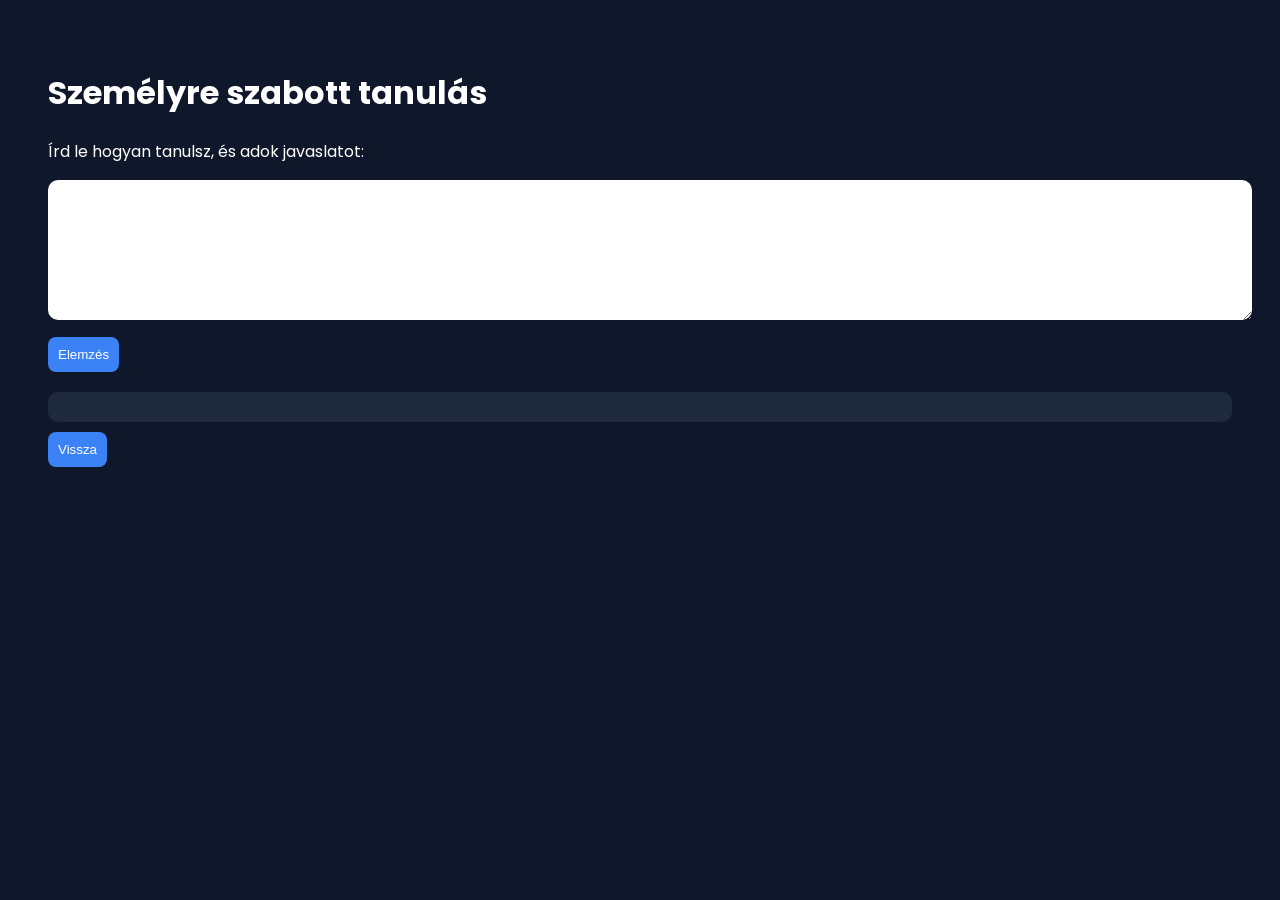
==== src/main/resources/static/custom.html @ 60d35dc1 "fix project structure(removed nested folder)" ====
<!DOCTYPE html>
<html lang="hu">
<head>
    <meta charset="UTF-8">
    <title>Személyre szabás</title>
    <link rel="stylesheet" href="/style.css">
    <link rel="stylesheet" href="/animations.css">
    <link href="https://fonts.googleapis.com/css2?family=Poppins:wght@300;500;700&display=swap" rel="stylesheet">
    <script src="/ai.js"></script>
    <style>

        body {
            font-family: 'Poppins', Arial, sans-serif;
            background: #0f172a;
            color: white;
            padding: 40px;
        }

        textarea {
            width: 100%;
            height: 120px;
            border-radius: 10px;
            border: none;
            padding: 10px;
        }

        button {
            margin-top: 10px;
            padding: 10px;
            border: none;
            background: #3b82f6;
            color: white;
            border-radius: 8px;
            cursor: pointer;
        }

        #result {
            margin-top: 20px;
            background: #1e293b;
            padding: 15px;
            border-radius: 10px;
        }


    </style>
</head>
<body>

<h1>Személyre szabott tanulás</h1>

<p>Írd le hogyan tanulsz, és adok javaslatot:</p>

<textarea id="input"></textarea>

<button onclick="analyze()">Elemzés</button>

<div id="result"></div>

<button onclick="goHome()">Vissza</button>

<script>
    function analyze() {
        const text = document.getElementById("input").value;

        document.getElementById("result").innerText = "Elemzés...";

        fetch('http://localhost:8081/api/summarize', {
            method: 'POST',
            headers: {'Content-Type': 'application/json'},
            body: JSON.stringify({
                text: "Do not summarize. Act like a strict but helpful study coach. Give a daily routine, concrete exercises, and subject-specific study methods."+ text
            })
        })
            .then(res => res.text())
            .then(data => {
                document.getElementById("result").innerText = data;
            });
    }

    function goHome() {
        window.location.href = "/index.html";
    }
</script>

</body>
</html>
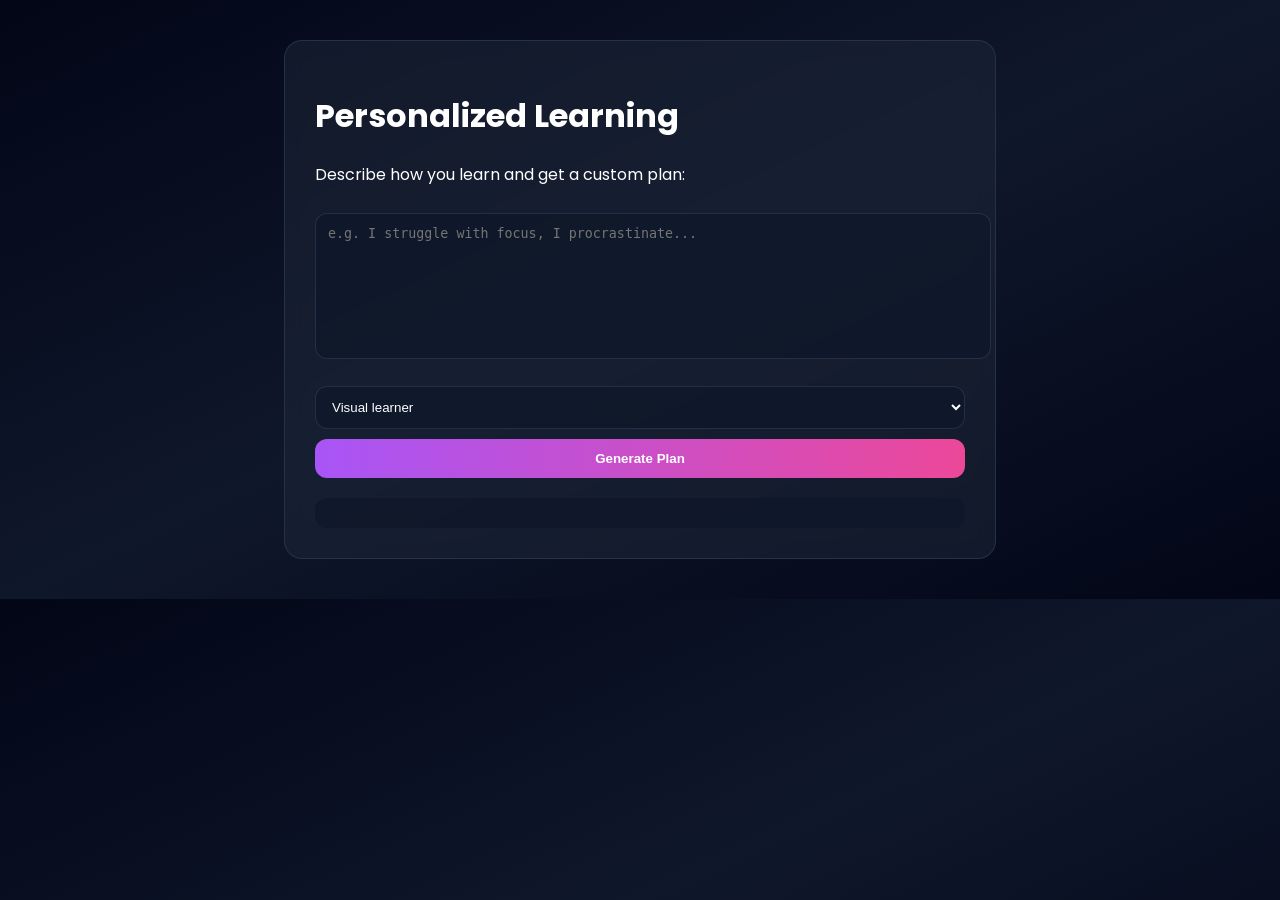
==== commit 517f25e4: "Firebase és egyebek" ====
--- a/src/main/resources/static/custom.html
+++ b/src/main/resources/static/custom.html
@@ -1,74 +1,112 @@
 <!DOCTYPE html>
-<html lang="hu">
+<html lang="en">
 <head>
     <meta charset="UTF-8">
-    <title>Személyre szabás</title>
-    <link rel="stylesheet" href="/style.css">
-    <link rel="stylesheet" href="/animations.css">
+    <title>Personalized Learning</title>
+
     <link href="https://fonts.googleapis.com/css2?family=Poppins:wght@300;500;700&display=swap" rel="stylesheet">
-    <script src="/ai.js"></script>
+
     <style>
-
         body {
-            font-family: 'Poppins', Arial, sans-serif;
-            background: #0f172a;
+            margin: 0;
+            font-family: 'Poppins', sans-serif;
+            background: linear-gradient(to bottom right, #020617, #0f172a, #020617);
             color: white;
+            display: flex;
+            justify-content: center;
             padding: 40px;
         }
 
-        textarea {
-            width: 100%;
-            height: 120px;
-            border-radius: 10px;
-            border: none;
-            padding: 10px;
+        .container {
+            width: 650px;
+            background: rgba(30,41,59,0.5);
+            border: 1px solid rgba(51,65,85,0.6);
+            border-radius: 18px;
+            padding: 30px;
+            backdrop-filter: blur(10px);
         }
 
+        textarea, select {
+            width: 100%;
+            padding: 12px;
+            border-radius: 12px;
+            border: 1px solid rgba(51,65,85,0.6);
+            background: rgba(15,23,42,0.7);
+            color: white;
+            margin-top: 10px;
+            margin-bottom: 10px;
+        }
+
+        textarea { height: 120px; resize: none; }
+
         button {
-            margin-top: 10px;
-            padding: 10px;
+            width: 100%;
+            padding: 12px;
+            border-radius: 12px;
             border: none;
-            background: #3b82f6;
+            cursor: pointer;
+            font-weight: 600;
+            background: linear-gradient(to right, #a855f7, #ec4899);
             color: white;
-            border-radius: 8px;
-            cursor: pointer;
         }
 
         #result {
             margin-top: 20px;
-            background: #1e293b;
+            background: rgba(15,23,42,0.8);
             padding: 15px;
-            border-radius: 10px;
+            border-radius: 12px;
+            white-space: pre-wrap;
         }
-
-
     </style>
 </head>
+
 <body>
 
-<h1>Személyre szabott tanulás</h1>
+<div class="container">
 
-<p>Írd le hogyan tanulsz, és adok javaslatot:</p>
+    <h1>Personalized Learning</h1>
 
-<textarea id="input"></textarea>
+    <p>Describe how you learn and get a custom plan:</p>
 
-<button onclick="analyze()">Elemzés</button>
+    <textarea id="input" placeholder="e.g. I struggle with focus, I procrastinate..."></textarea>
 
-<div id="result"></div>
+    <!-- NEW DROPDOWN -->
+    <select id="learningStyle">
+        <option value="visual">Visual learner</option>
+        <option value="photographic">Photographic memory</option>
+        <option value="auditory">Auditory learner</option>
+        <option value="reading">Reading/Writing learner</option>
+        <option value="kinesthetic">Kinesthetic learner</option>
+    </select>
 
-<button onclick="goHome()">Vissza</button>
+    <button onclick="analyze()">Generate Plan</button>
+
+    <div id="result"></div>
+
+</div>
 
 <script>
     function analyze() {
         const text = document.getElementById("input").value;
+        const style = document.getElementById("learningStyle").value;
 
-        document.getElementById("result").innerText = "Elemzés...";
+        document.getElementById("result").innerText = "Analyzing...";
 
         fetch('http://localhost:8081/api/summarize', {
             method: 'POST',
             headers: {'Content-Type': 'application/json'},
             body: JSON.stringify({
-                text: "Do not summarize. Act like a strict but helpful study coach. Give a daily routine, concrete exercises, and subject-specific study methods."+ text
+                text:
+                    `Act as a strict but helpful study coach.
+Adapt the plan to learning style: ${style}
+
+Give:
+- daily routine
+- exercises
+- study strategy
+
+User input:
+${text}`
             })
         })
             .then(res => res.text())
@@ -76,10 +114,6 @@
                 document.getElementById("result").innerText = data;
             });
     }
-
-    function goHome() {
-        window.location.href = "/index.html";
-    }
 </script>
 
 </body>
